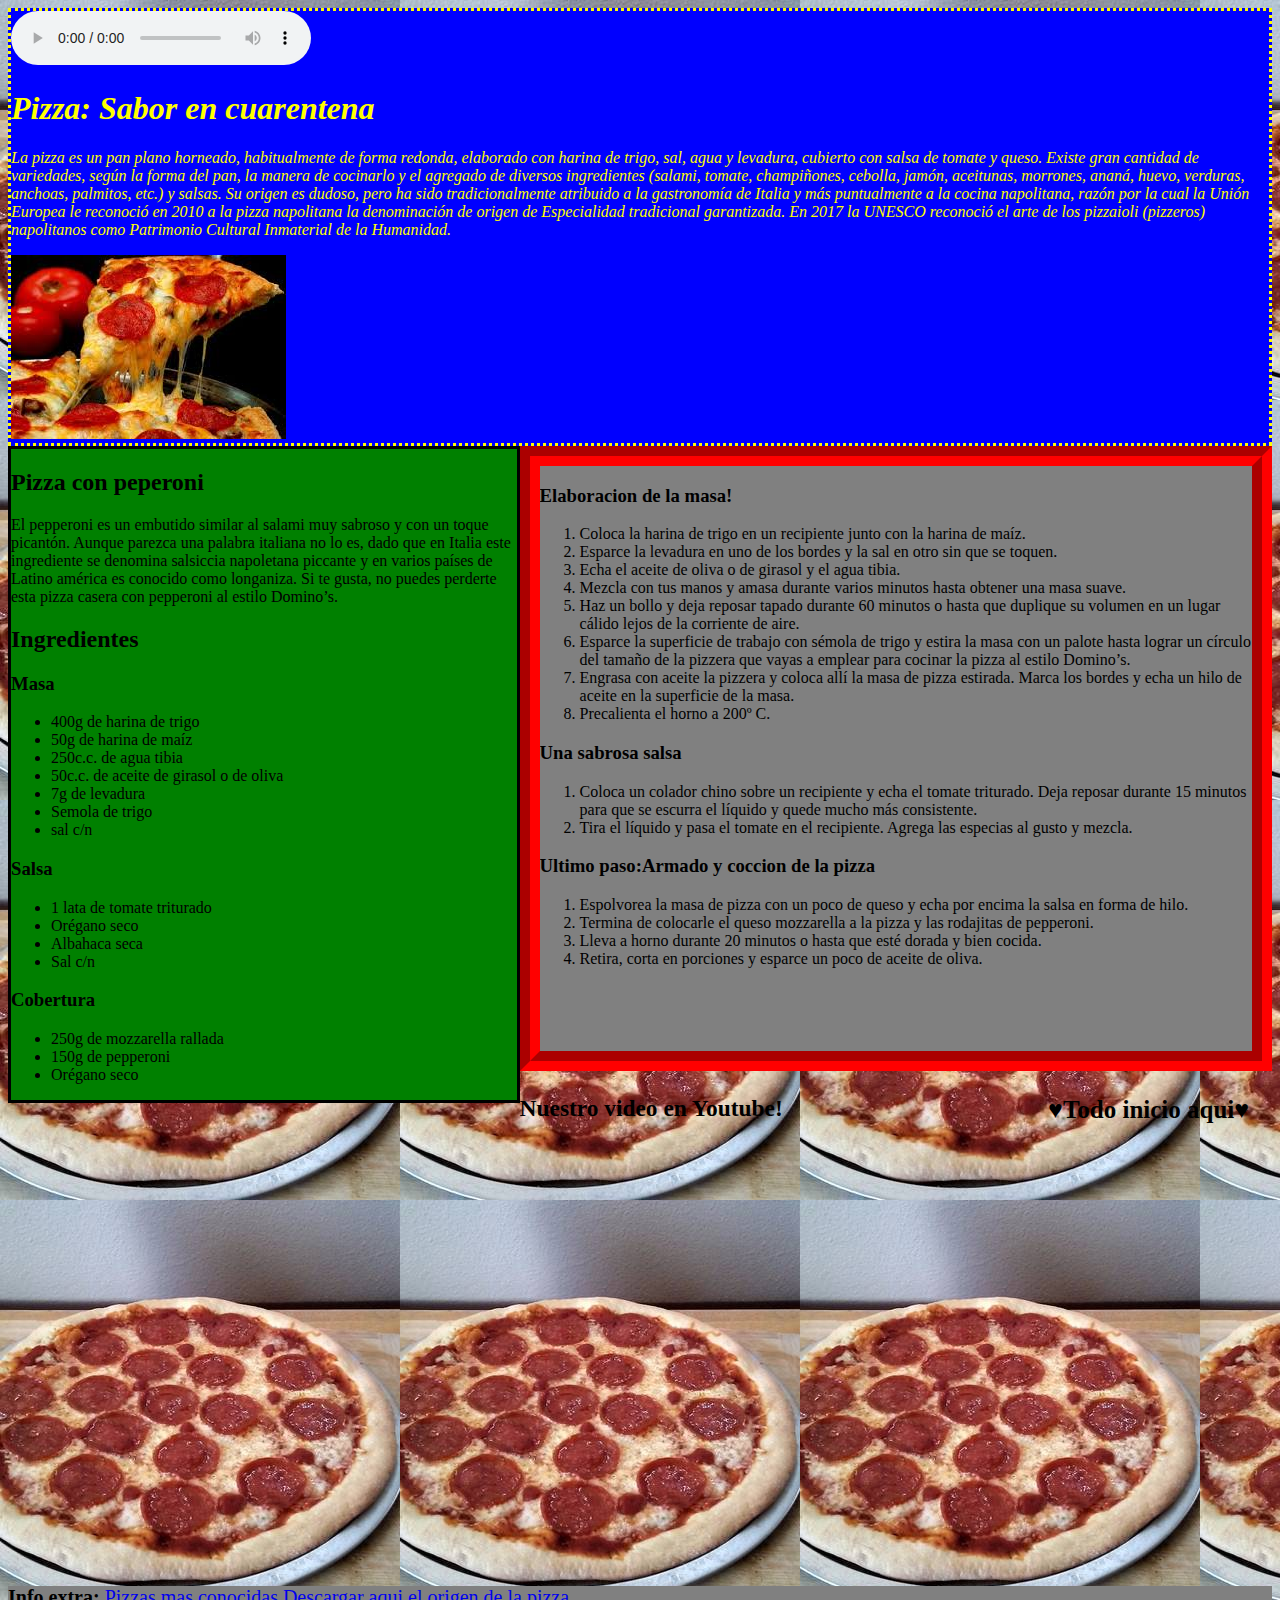
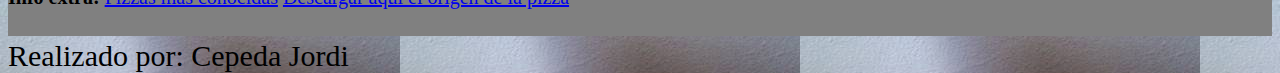
==== index.html @ 4886ff48 "Add files via upload" ====
<!DOCTYPE html>
<html lang="en" dir="ltr">
  <head>
    <meta charset="utf-8">
    <title>RECETA PIZZA</title>
    <link rel="stylesheet" href="Receta.css">
  </head>
  <body>
<header>

  <audio src="musica.mp3" autoplay controls> </audio>

<h1>Pizza: Sabor en cuarentena</h1>
<p>La pizza es un pan plano horneado, habitualmente de forma redonda, elaborado con harina de trigo, sal, agua y levadura, cubierto con salsa de tomate y queso. Existe gran cantidad de variedades, según la forma del pan, la manera de cocinarlo y el agregado de diversos ingredientes (salami, tomate, champiñones, cebolla, jamón, aceitunas, morrones, ananá, huevo, verduras, anchoas, palmitos, etc.) y salsas. Su origen es dudoso, pero ha sido tradicionalmente atribuido a la gastronomía de Italia y más puntualmente a la cocina napolitana, razón por la cual la Unión Europea le reconoció en 2010 a la pizza napolitana la denominación de origen de Especialidad tradicional garantizada. En 2017 la UNESCO reconoció el arte de los pizzaioli (pizzeros) napolitanos como Patrimonio Cultural Inmaterial de la Humanidad. </p>
<img src="pizza.jpg" alt="https://estoyhechouncocinillas.com/wp-content/uploads/2017/02/pizza_cuatro_quesos.jpg">
</header>


<section class="seccion1">
<h2>Pizza con peperoni</h2>

<p>El pepperoni es un embutido similar al salami muy sabroso y con un toque picantón. Aunque parezca una palabra italiana no lo es, dado que en Italia este ingrediente se denomina salsiccia napoletana piccante y en varios países de Latino américa es conocido como longaniza. Si te gusta, no puedes perderte esta pizza casera con pepperoni al estilo Domino’s.</p>


<h2>Ingredientes</h2>

<h3>Masa</h3>
<ul>
  <li>400g de harina de trigo</li>
  <li>50g de harina de maíz</li>
  <li>250c.c. de agua tibia</li>
  <li>50c.c. de aceite de girasol o de oliva</li>
  <li>7g de levadura</li>
  <li>Semola de trigo</li>
  <li>sal c/n</li>

</ul>

<h3>Salsa</h3>
<ul>
  <li>1 lata de tomate triturado</li>
  <li>Orégano seco</li>
  <li>Albahaca seca</li>
  <li>Sal c/n</li>

</ul>

<h3>Cobertura</h3>

<ul>
  <li>250g de mozzarella rallada</li>
  <li>150g de pepperoni</li>
  <li>Orégano seco</li>

</ul>

</section>

<aside class="seccion2">

<h3>Elaboracion de la masa!</h3>
  <ol>
<li>Coloca la harina de trigo en un recipiente junto con la harina de maíz.</li>
<li>Esparce la levadura en uno de los bordes y la sal en otro sin que se toquen.</li>
<li>Echa el aceite de oliva o de girasol y el agua tibia.</li>
<li>Mezcla con tus manos y amasa durante varios minutos hasta obtener una masa suave.</li>
<li>Haz un bollo y deja reposar tapado durante 60 minutos o hasta que duplique su volumen en un lugar cálido lejos de la corriente de aire.</li>
<li>Esparce la superficie de trabajo con sémola de trigo y estira la masa con un palote hasta lograr un círculo del tamaño de la pizzera que vayas a emplear para cocinar la pizza al estilo Domino’s.</li>
<li>Engrasa con aceite la pizzera y coloca allí la masa de pizza estirada. Marca los bordes y echa un hilo de aceite en la superficie de la masa.</li>
<li>Precalienta el horno a 200º C.</li>
</ol>

<h3>Una sabrosa salsa</h3>

<ol>
<li>Coloca un colador chino sobre un recipiente y echa el tomate triturado. Deja reposar durante 15 minutos para que se escurra el líquido y quede mucho más consistente.</li>
<li>Tira el líquido y pasa el tomate en el recipiente. Agrega las especias al gusto y mezcla.</li>
</ol>

<h3>Ultimo paso:Armado y coccion de la pizza</h3>
<ol>
<li>Espolvorea la masa de pizza con un poco de queso y echa por encima la salsa en forma de hilo.</li>
<li>Termina de colocarle el queso mozzarella a la pizza y las rodajitas de pepperoni.</li>
<li>Lleva a horno durante 20 minutos o hasta que esté dorada y bien cocida.</li>
<li>Retira, corta en porciones y esparce un poco de aceite de oliva.</li>
</ol>


</aside>

<section class="seccion3">

  <h3>Nuestro video en Youtube!</h3>

    <iframe width="700" height="200" src="https://www.youtube.com/embed/I892jOtRaX8" frameborder="0" allow="accelerometer; autoplay; clipboard-write; encrypted-media; gyroscope; picture-in-picture" allowfullscreen></iframe>


</section>

<aside class="seccion4">
  <h3 class="aqui">♥Todo inicio aqui♥</h3>

  <iframe src="https://www.google.com/maps/embed?pb=!1m18!1m12!1m3!1d96570.18653463417!2d14.176562773611227!3d40.85391226930069!2m3!1f0!2f0!3f0!3m2!1i1024!2i768!4f13.1!3m3!1m2!1s0x133b0866db7afaeb%3A0xd23a43cc658cb87e!2sN%C3%A1poles%2C%20Italia!5e0!3m2!1ses-419!2sar!4v1604800802642!5m2!1ses-419!2sar" width="400" height="200" frameborder="0" style="border:0;" allowfullscreen="" aria-hidden="false" tabindex="0"></iframe>

</aside>



<footer>

<b>Info extra:</b>
  <a href="https://www.excelenciasgourmet.com/es/opinion/cuales-son-los-tipos-de-pizza-mas-conocidos" target="_blank" >Pizzas mas conocidas</a>

  <a href="origen.txt" download="origen.txt" target="_blank">Descargar aqui el origen de la pizza</a>

<p class="foot">Realizado por: Cepeda Jordi</p>

</footer>
  </body>
</html>
---- Receta.css ----
body{
  background-image: url(peperoni.jpg);
  background-repeat: repeat;

}

header{
  border-style: dotted;
  background-color: blue;
  font-style: oblique;
  color: yellow;

}

.seccion1{

  background-color: green;
  border-style: solid;
  border-spacing: 5%;
  float: left;
  width:40%;

}

.seccion2{
  border-style: groove;
  border-color: red;
  border-width: 20px;
overflow: scroll;
background-color: grey;
padding-bottom: 5.3%;

}

.seccion3{

  width:40%;
  float: left;
  font-size: 20px;
}

.seccion4{

font-size: 25px;
  text-align: center;

}
.aqui{
    font-size: 25px;
}

.foot{
  font-size: 30px;
}



footer{
     position: relative;
   left:0px;
   bottom:30px;
   top: 30px;
   height:50px;
   width:100%;
   
background-color: grey;
   font-size: 20px;

}
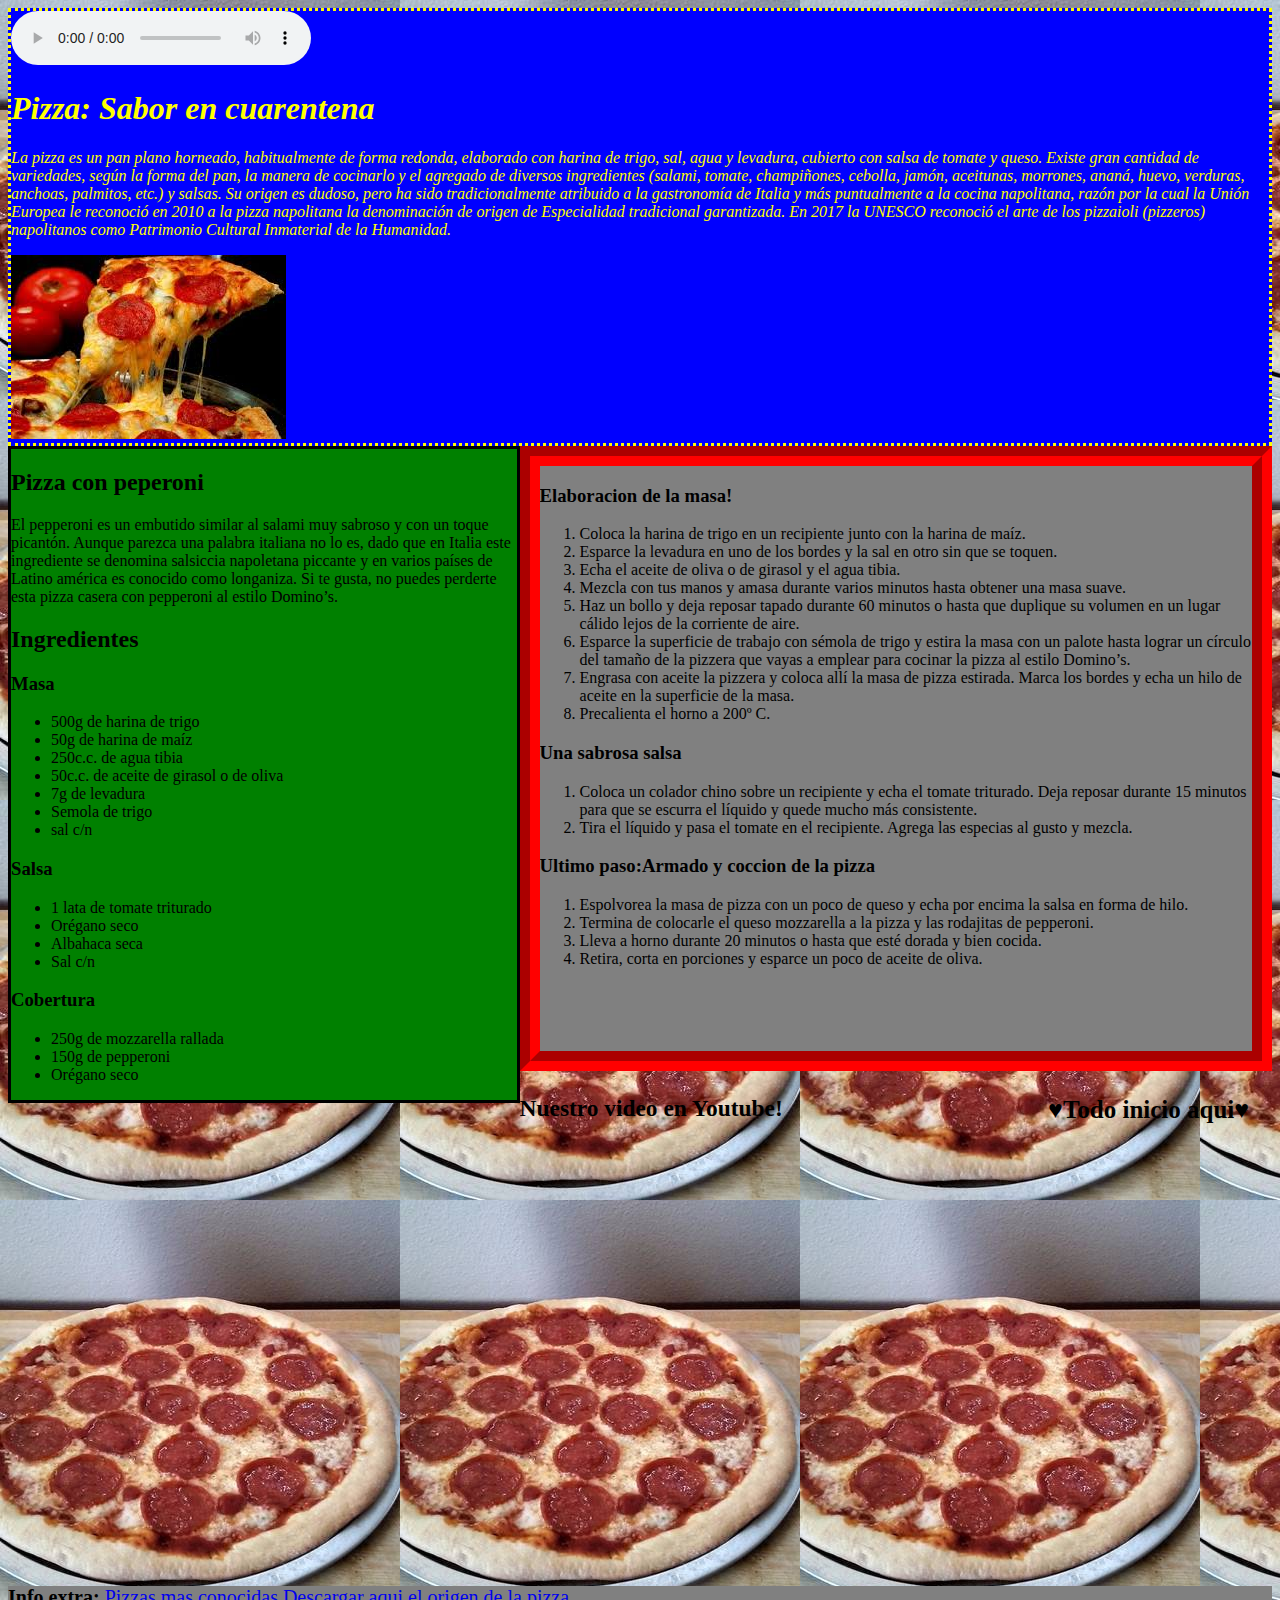
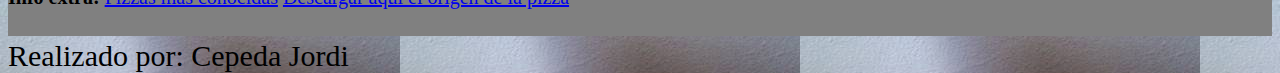
==== commit ae26c3d3: "Update index.html" ====
--- a/index.html
+++ b/index.html
@@ -26,7 +26,7 @@
 
 <h3>Masa</h3>
 <ul>
-  <li>400g de harina de trigo</li>
+  <li>500g de harina de trigo</li>
   <li>50g de harina de maíz</li>
   <li>250c.c. de agua tibia</li>
   <li>50c.c. de aceite de girasol o de oliva</li>
